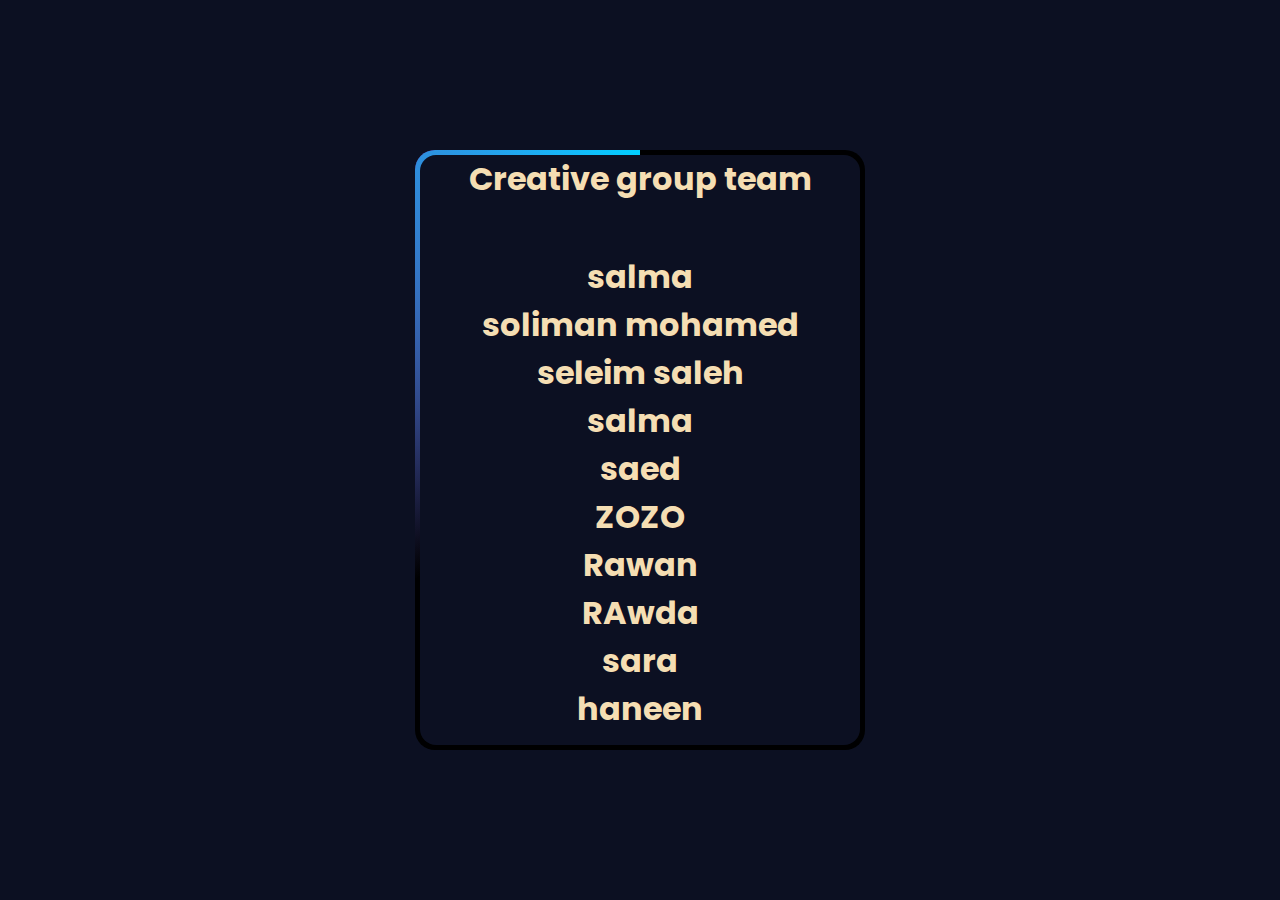
==== create account.html @ a66128b4 "Add files via upload" ====
<!DOCTYPE html>

<head>

    <title>Creative group team</title>
    <link rel="stylesheet" href="css.css">
    <link rel="icon" type="image/x-icon" href="ICON.jpeg">
</head>
<body>



    <div class="container">

        <div class="image">

            <div class="form-box">
                <div class="form">
                    <center>
                        <h1>Creative group team</h1>
                        <br>
                        <br>
                        <h1>salma</h1>
                        <h1>soliman mohamed</h1>
                        <h1>seleim saleh </h1>
                        <h1>salma</h1>
                        <h1>saed</h1>
                        <h1>ZOZO</h1>
                        <h1>Rawan</h1>
                        <h1>RAwda</h1>
                        <h1>sara</h1>
                        <h1>haneen</h1>
                    </div>
                    

                </div>
            </div>
        </div>
    </div>
    <script src="script.js"></script>
</body>
</html>
---- css.css ----
@import url('https://fonts.googleapis.com/css2?family=Poppins:ital,wght@0,100;0,200;0,300;0,400;0,500;0,600;0,700;0,800;0,900;1,100;1,200;1,300;1,400;1,500;1,600;1,700;1,800;1,900&display=swap');
*{
    margin: 0;
    padding: 0;
    font-family: "poppins";
    box-sizing: border-box;
}

body{
    display: flex;
    background: #0c1022;
    justify-content: center;
    align-items: center;
    min-height: 100vh;
    overflow: hidden;
}
.container{
    position: relative;
    width: 450px;
    height: 600px;
    background: rgba(0,0,0.75);
    border-radius: 20px;
    display: flex;
    justify-content: center;
    align-items: center;
    padding-inline: 32px;
    overflow: hidden;

}
.container::before{
    content: "";
    position: absolute;
    height: 950px;
    width: 950px;
    background: conic-gradient(
        transparent,transparent,transparent,#d400d4
    );
    animation: animate 4s linear infinite;
    animation-delay: -2s;
}
.container::after{
    content: "";
    position: absolute;
    height: 850px;
    width: 850px;
    background: conic-gradient(
        transparent,transparent,transparent,#00cfff
    );
    animation: animate 4s linear infinite;
}
@keyframes animate{
    0%{
        transform: rotate(0);
    }
    100%{
        transform: rotate(360deg);
    }
}
.image{
    position: absolute;
    inset: 5px;
    background-color: #0c1022;
    z-index: 1;
    border-radius: 16px;
}
.from-box{
    display: flex;
    justify-content: center;
    align-items: center;
    min-height: 60vh;
}
.from-box .form h2{
    font-size: 32px;
    color: #fff;
    text-align: center;
}   
.form .input-box{
    position: relative;
    margin: 30px 0;
    width: 310px;
    border-bottom: 2px solid #fff;
}
.input-box input{
    width: 100%;
    height: 50px;
    background: transparent;
    border: none;
    outline: none;
    font-size: 16px;
    padding: 0 35px 0 5px;
    color: #fff;
}
input:focus ~ label,
input:valid ~ label{
    top: -5px;
}
.input-box label{
    position: absolute;
     color: #fff;
     top: 50%;
     left: 5px;
     transform:translateY(-50%)
     font-size: 16px;
     pointer-events: none;
     transform: .3s;


}
h1{
color:wheat;
}

}
header {
    background: transparent;
    backdrop-filter: blur(10px);
    box-shadow: 0 5px 10px rgba(0, 0, 0, 0.2);
    
    color: #fff;
    padding: 0px;
    width: 100%;
    float: right;

}

header h1 {
    margin: 10px;
}

header nav {
    float: right;
}

header nav button {
    background-image: url(side.png);
    border: none;
    cursor: pointer;
    padding: 0;
    margin: 0;
}
/*
header nav button svg {
    width: 24px;
    height: 24px;
    fill: #fff;
    transition: fill 0.2s ease-in-out;
    background-image: image-set;
}
*/
/*
header nav button:hover svg {
    fill: #ddd;
}
*/
main {
    padding: 20px;
}

#main-content {
    float: left;
    width: 70%;
}

#sidebar {
    text-align: center;
    backdrop-filter: blur(10px);
    position: fixed;
    top: 0;
    left: 0;
    bottom: 0;
    width: 30%;
    background: transparent;
    padding: 10px;
    transform: translateX(-100%);
    transition: transform 0.2s ease-in-out;
}

#sidebar.active {
    transform: translateX(0);
}

#sidebar ul {
    list-style: none;
    padding: 0;
}

#sidebar ul li {
    margin-bottom: 10px;
}

#sidebar ul li a {

    text-decoration: none;

}

img{
    height: 50px;
    float: left;
}
button {
    text-decoration: none;
    position: relative;
    border: none;
    font-size: 14px;
    font-family: inherit;
    cursor: pointer;
    color: #fff;
    width: 9em;
    height: 3em;
    line-height: 2em;
    text-align: center;
    background: linear-gradient(90deg, #03a9f4, #f441a5, #ffeb3b, #03a9f4);
    background-size: 300%;
    border-radius: 30px;
    z-index: 1;
  }
  
  button:hover {
    animation: ani 8s linear infinite;
    border: none;
  }
  
  @keyframes ani {
    0% {
      background-position: 0%;
    }
  
    100% {
      background-position: 400%;
    }
  }
  
  button:before {
    content: "";
    position: absolute;
    top: -5px;
    left: -5px;
    margin: 10px;
    right: -5px;
    bottom: -5px;
    z-index: -1;
    background: linear-gradient(90deg, #03a9f4, #f441a5, #ffeb3b, #03a9f4);
    background-size: 400%;
    border-radius: 35px;
    transition: 1s;
  }
  
  button:hover::before {
    filter: blur(20px);
  }
  
  button:active {
    background: linear-gradient(32deg, #03a9f4, #f441a5, #ffeb3b, #03a9f4);
  }

.hh {
    text-decoration: none;
    position: relative;
    border: none;
    font-size: 14px;
    margin: 10px;
    font-family: inherit;
    cursor: pointer;
    color: #fff;
    width: 3em;
    height: 3em;
    line-height: 2em;
    text-align: center;
    background: linear-gradient(90deg, #03a9f4, #f441a5, #ffeb3b, #03a9f4);
    background-size: 300%;
    box-shadow: 0 5px 10px rgba(0, 0, 0, 0.2);

    border-radius: 30px;
    z-index: 1;
  }
  
  .hh:hover {
    animation: ani 8s linear infinite;
    border: none;
  }
  
  @keyframes ani {
    0% {
      background-position: 0%;
    }
  
    100% {
      background-position: 400%;
    }
  }
  
  .hh:before {
    content: "";
    position: absolute;
    top: -5px;
    left: -5px;
    right: -5px;
    bottom: -5px;
    z-index: -1;
    background: linear-gradient(90deg, #03a9f4, #f441a5, #ffeb3b, #03a9f4);
    background-size: 400%;
    border-radius: 35px;
    transition: 1s;
  }
  
  .hh:hover::before {
    filter: blur(20px);
  }
  
  .hh:active {
    background: linear-gradient(32deg, #03a9f4, #f441a5, #ffeb3b, #03a9f4);
  }

.c{
  background-color: indigo;
  display: flexbox;
  font-size: large;
}
@media (max-width:641px){
  body{
      font-size: 12px;
  }
  .main-contect h1{
      font-size: 0.8em;
  }
  .main-contect h1{
      font-size: 1.4em;
  }

}
@media (max-width:300px){

  body{
      font-size: 10px;
  }
}
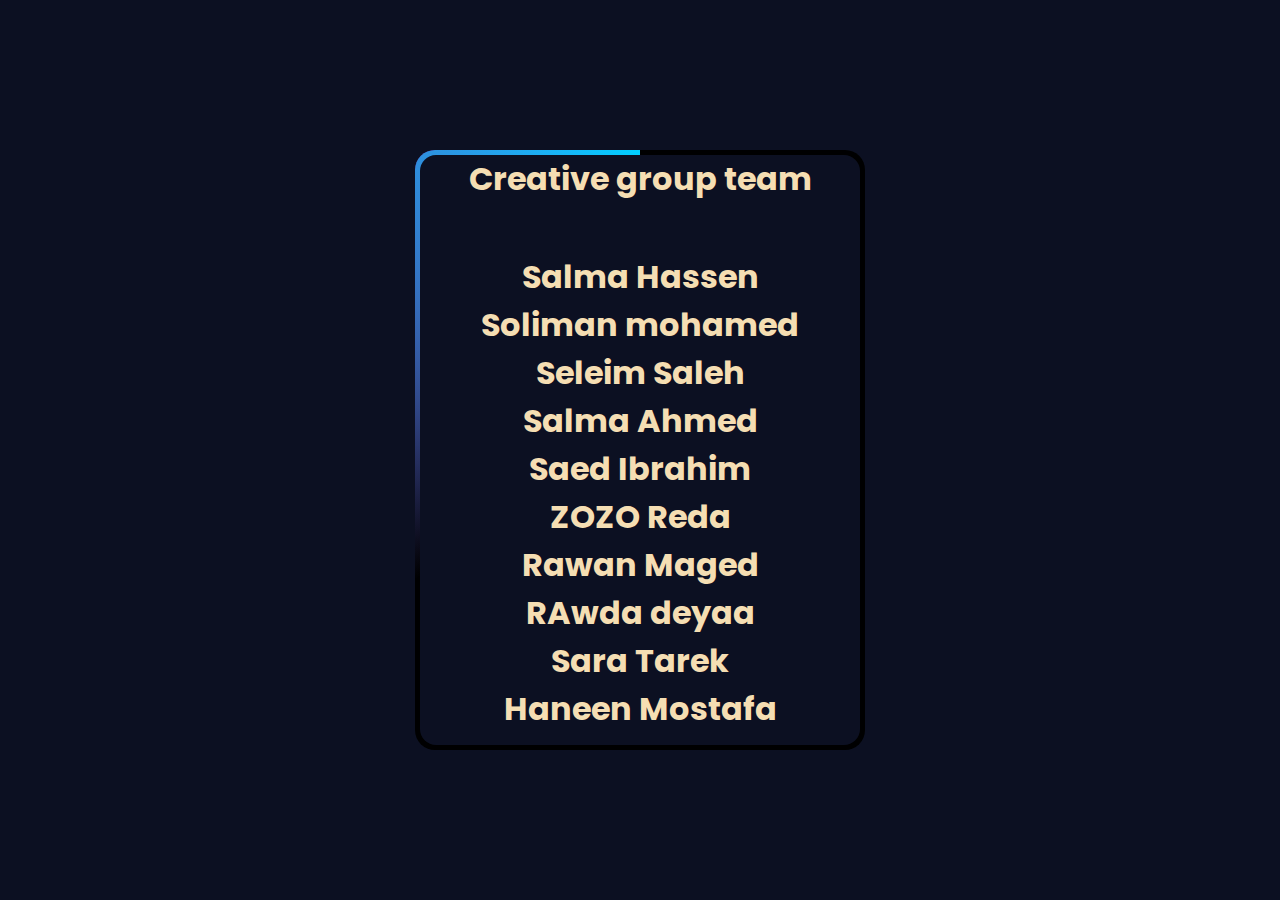
==== commit 12b8fcab: "Update create account.html" ====
--- a/create account.html
+++ b/create account.html
@@ -20,16 +20,16 @@
                         <h1>Creative group team</h1>
                         <br>
                         <br>
-                        <h1>salma</h1>
-                        <h1>soliman mohamed</h1>
-                        <h1>seleim saleh </h1>
-                        <h1>salma</h1>
-                        <h1>saed</h1>
-                        <h1>ZOZO</h1>
-                        <h1>Rawan</h1>
-                        <h1>RAwda</h1>
-                        <h1>sara</h1>
-                        <h1>haneen</h1>
+                        <h1>Salma Hassen</h1>
+                        <h1>Soliman mohamed</h1>
+                        <h1>Seleim Saleh </h1>
+                        <h1>Salma Ahmed</h1>
+                        <h1>Saed Ibrahim</h1>
+                        <h1>ZOZO Reda</h1>
+                        <h1>Rawan Maged</h1>
+                        <h1>RAwda deyaa</h1>
+                        <h1>Sara Tarek</h1>
+                        <h1>Haneen Mostafa</h1>
                     </div>
                     
 
@@ -39,4 +39,4 @@
     </div>
     <script src="script.js"></script>
 </body>
-</html>+</html>
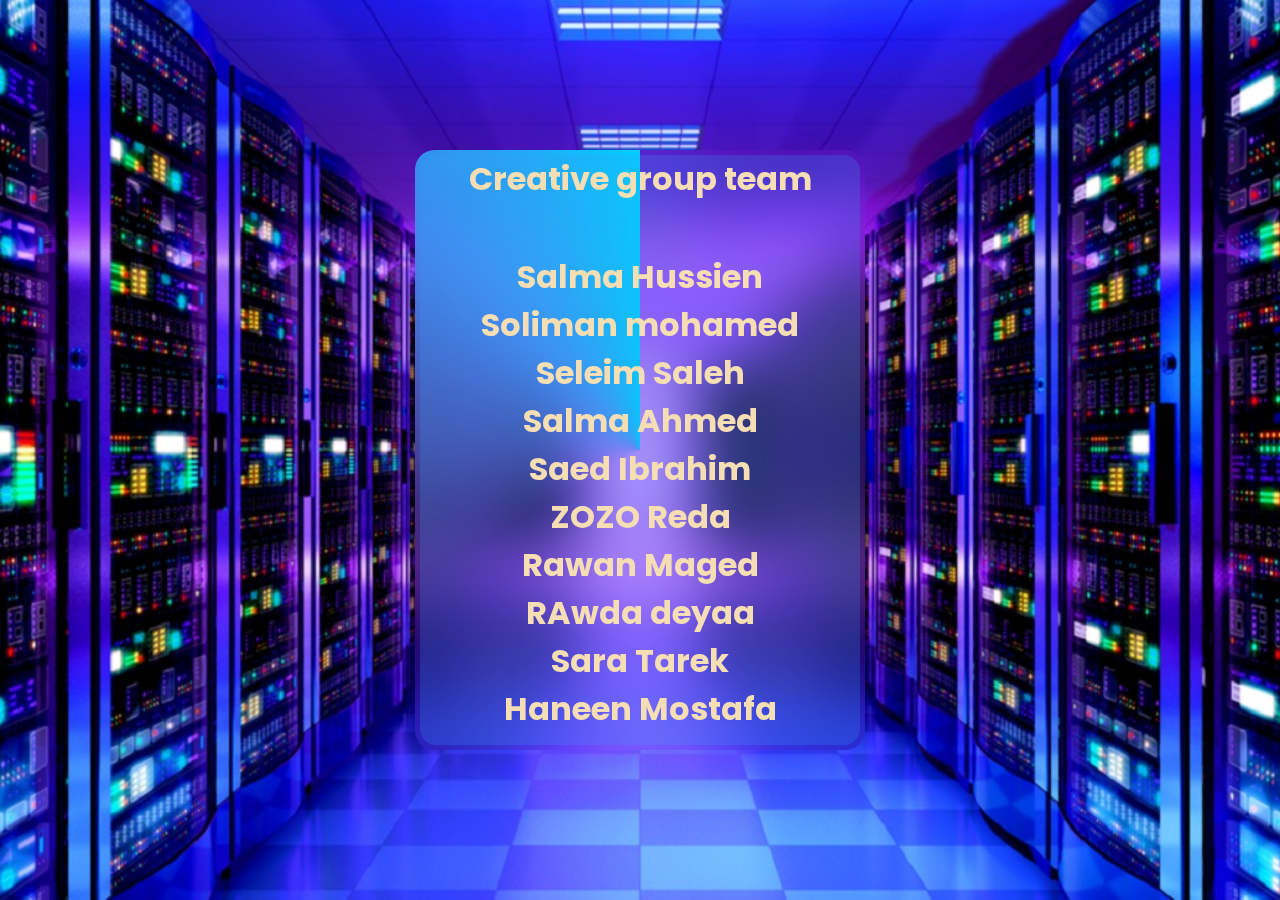
==== commit 53321467: "Update create account.html" ====
--- a/create account.html
+++ b/create account.html
@@ -20,7 +20,7 @@
                         <h1>Creative group team</h1>
                         <br>
                         <br>
-                        <h1>Salma Hassen</h1>
+                        <h1>Salma Hussien</h1>
                         <h1>Soliman mohamed</h1>
                         <h1>Seleim Saleh </h1>
                         <h1>Salma Ahmed</h1>
--- a/css.css
+++ b/css.css
@@ -8,17 +8,23 @@
 
 body{
     display: flex;
-    background: #0c1022;
+    /*background: #0c1022;*/
     justify-content: center;
     align-items: center;
+    background-image: url('servers.jpg');
     min-height: 100vh;
+    background-position: center;
+    background-size: cover;
     overflow: hidden;
 }
 .container{
+
     position: relative;
     width: 450px;
+    background: transparent;
+    backdrop-filter: blur(30px);
     height: 600px;
-    background: rgba(0,0,0.75);
+    /*background: rgba(0,0,0.75);*/
     border-radius: 20px;
     display: flex;
     justify-content: center;
@@ -59,7 +65,8 @@
 .image{
     position: absolute;
     inset: 5px;
-    background-color: #0c1022;
+    background: transparent;
+    backdrop-filter: blur(600px);
     z-index: 1;
     border-radius: 16px;
 }
@@ -102,7 +109,7 @@
      transform:translateY(-50%)
      font-size: 16px;
      pointer-events: none;
-     transform: .3s;
+     transform: 0.3s;
 
 
 }
@@ -110,7 +117,7 @@
 color:wheat;
 }
 
-}
+
 header {
     background: transparent;
     backdrop-filter: blur(10px);
@@ -334,4 +341,4 @@
   body{
       font-size: 10px;
   }
-}+}
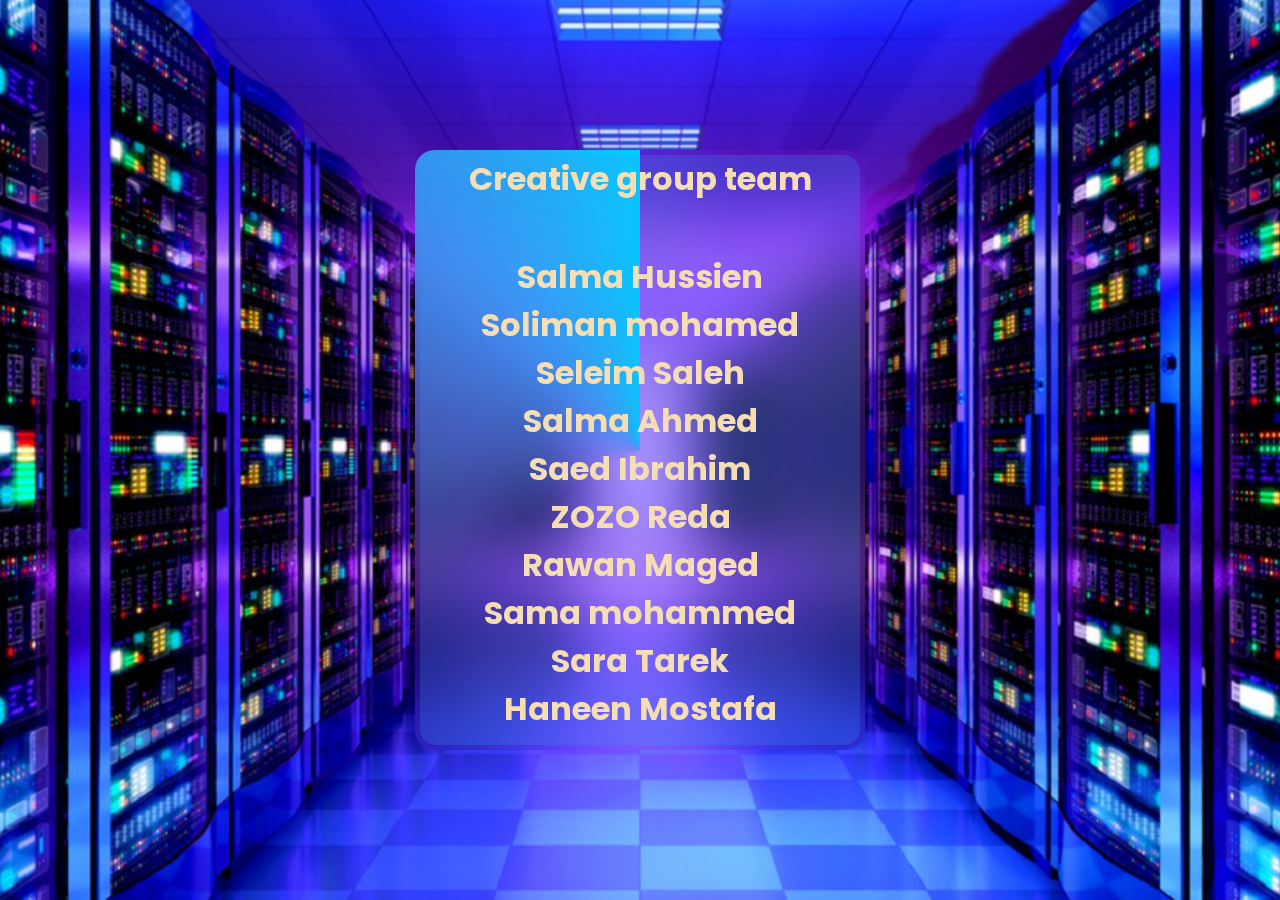
==== commit 7b948891: "Update create account.html" ====
--- a/create account.html
+++ b/create account.html
@@ -27,7 +27,7 @@
                         <h1>Saed Ibrahim</h1>
                         <h1>ZOZO Reda</h1>
                         <h1>Rawan Maged</h1>
-                        <h1>RAwda deyaa</h1>
+                        <h1>Sama mohammed</h1>
                         <h1>Sara Tarek</h1>
                         <h1>Haneen Mostafa</h1>
                     </div>
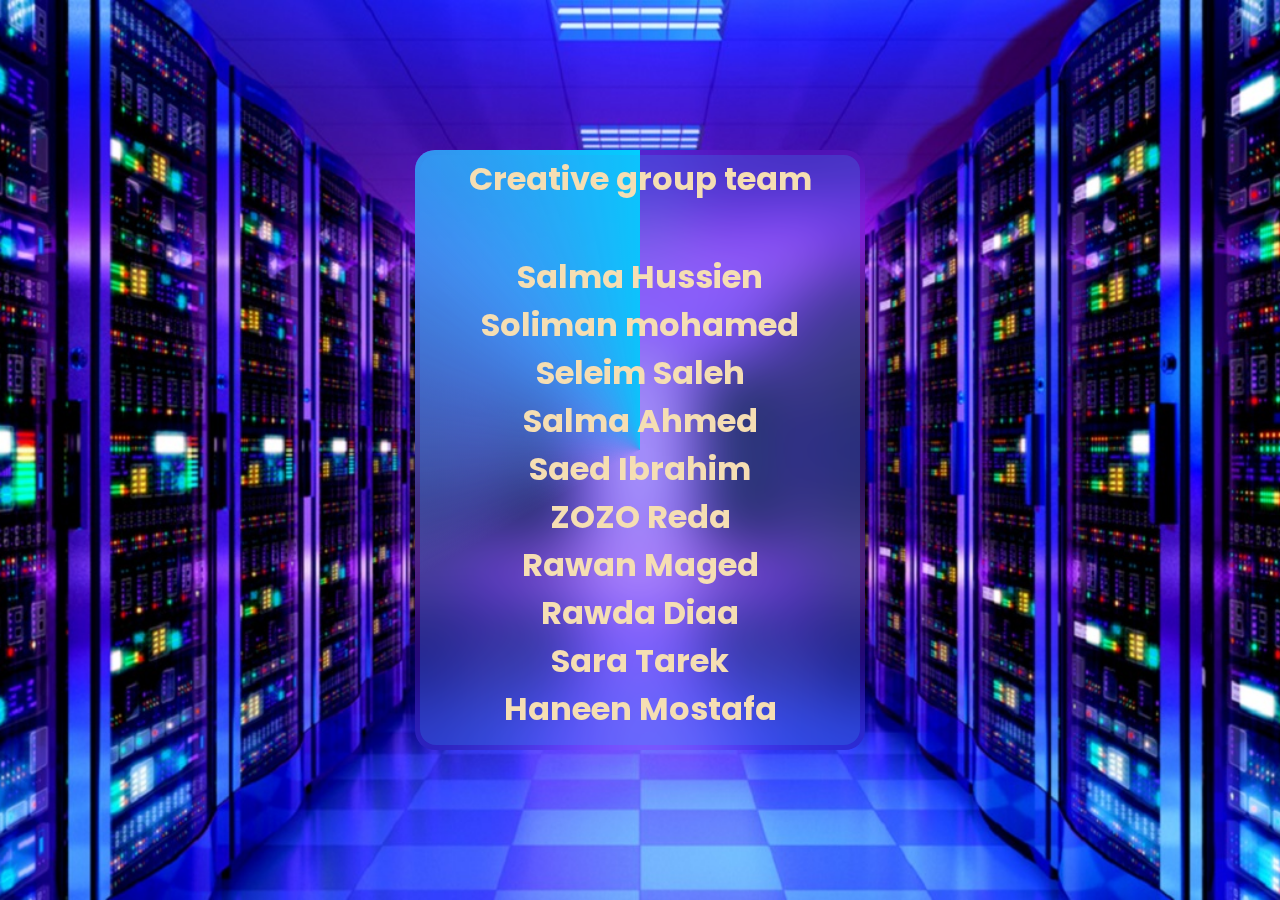
==== commit 760d6497: "Update create account.html" ====
--- a/create account.html
+++ b/create account.html
@@ -27,7 +27,7 @@
                         <h1>Saed Ibrahim</h1>
                         <h1>ZOZO Reda</h1>
                         <h1>Rawan Maged</h1>
-                        <h1>Sama mohammed</h1>
+                        <h1>Rawda Diaa</h1>
                         <h1>Sara Tarek</h1>
                         <h1>Haneen Mostafa</h1>
                     </div>
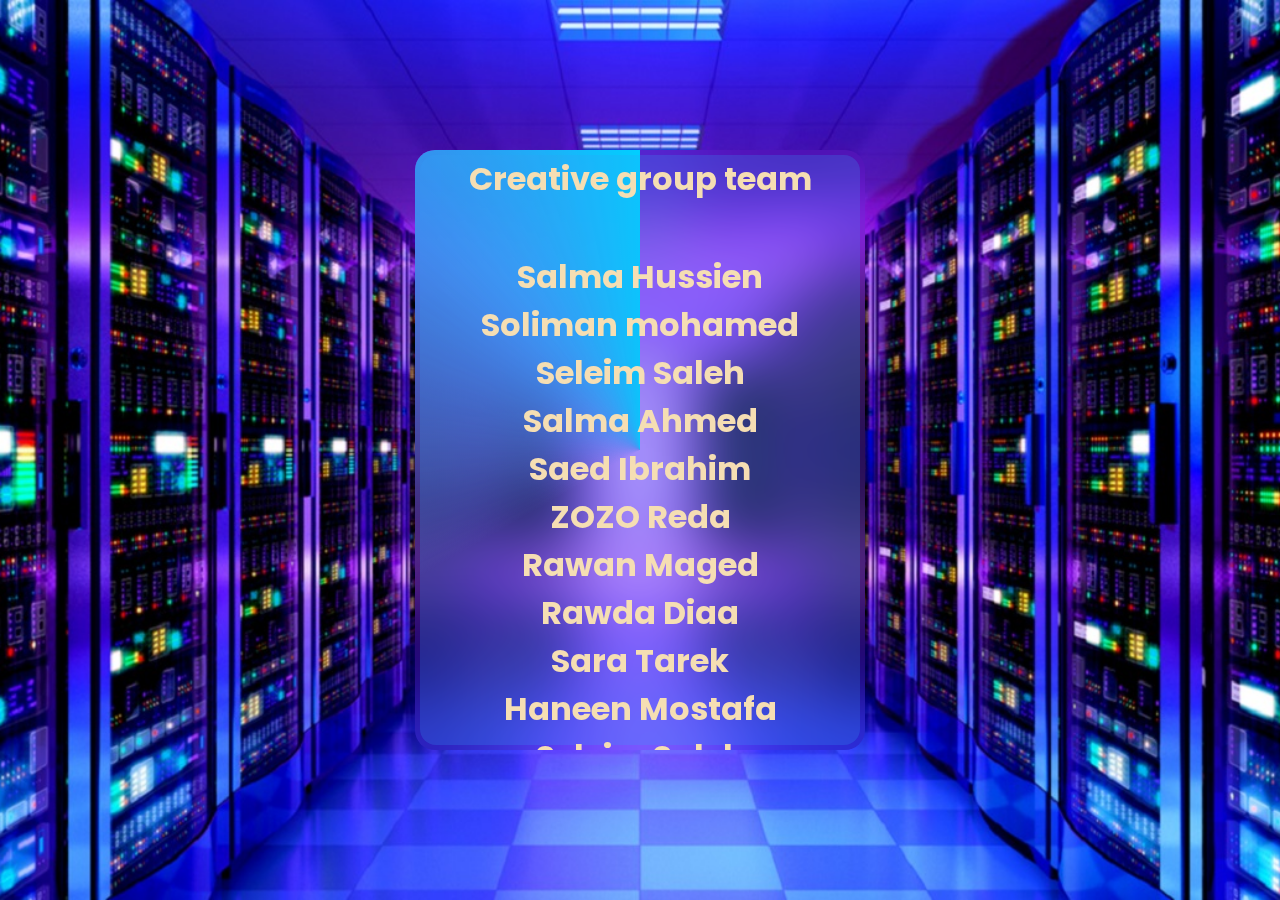
==== commit d1aa9fe4: "Update create account.html" ====
--- a/create account.html
+++ b/create account.html
@@ -30,6 +30,7 @@
                         <h1>Rawda Diaa</h1>
                         <h1>Sara Tarek</h1>
                         <h1>Haneen Mostafa</h1>
+                        <h1>Seleim Saleh </h1>
                     </div>
                     
 
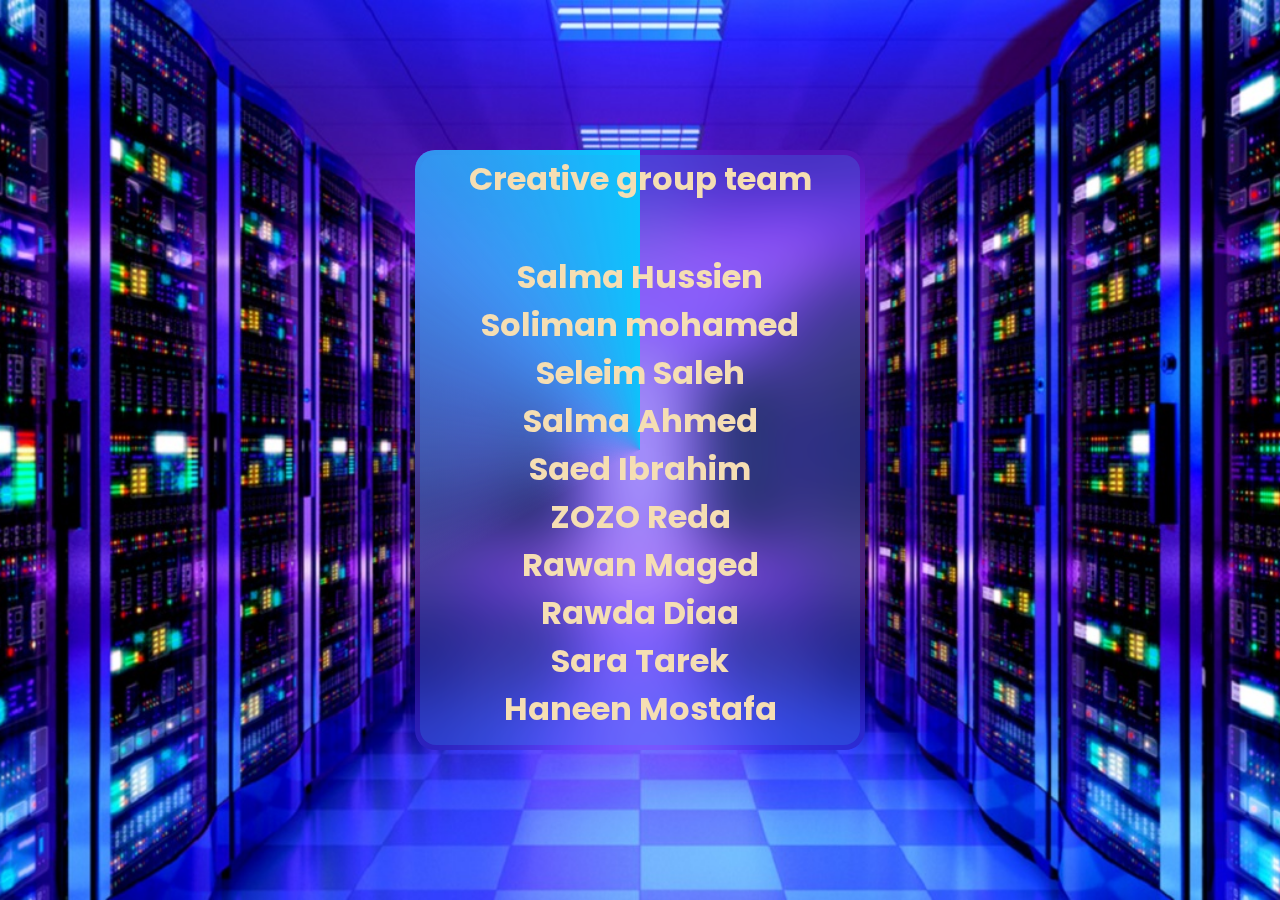
==== commit accbc7ae: "Update create account.html" ====
--- a/create account.html
+++ b/create account.html
@@ -30,7 +30,6 @@
                         <h1>Rawda Diaa</h1>
                         <h1>Sara Tarek</h1>
                         <h1>Haneen Mostafa</h1>
-                        <h1>Seleim Saleh </h1>
                     </div>
                     
 
